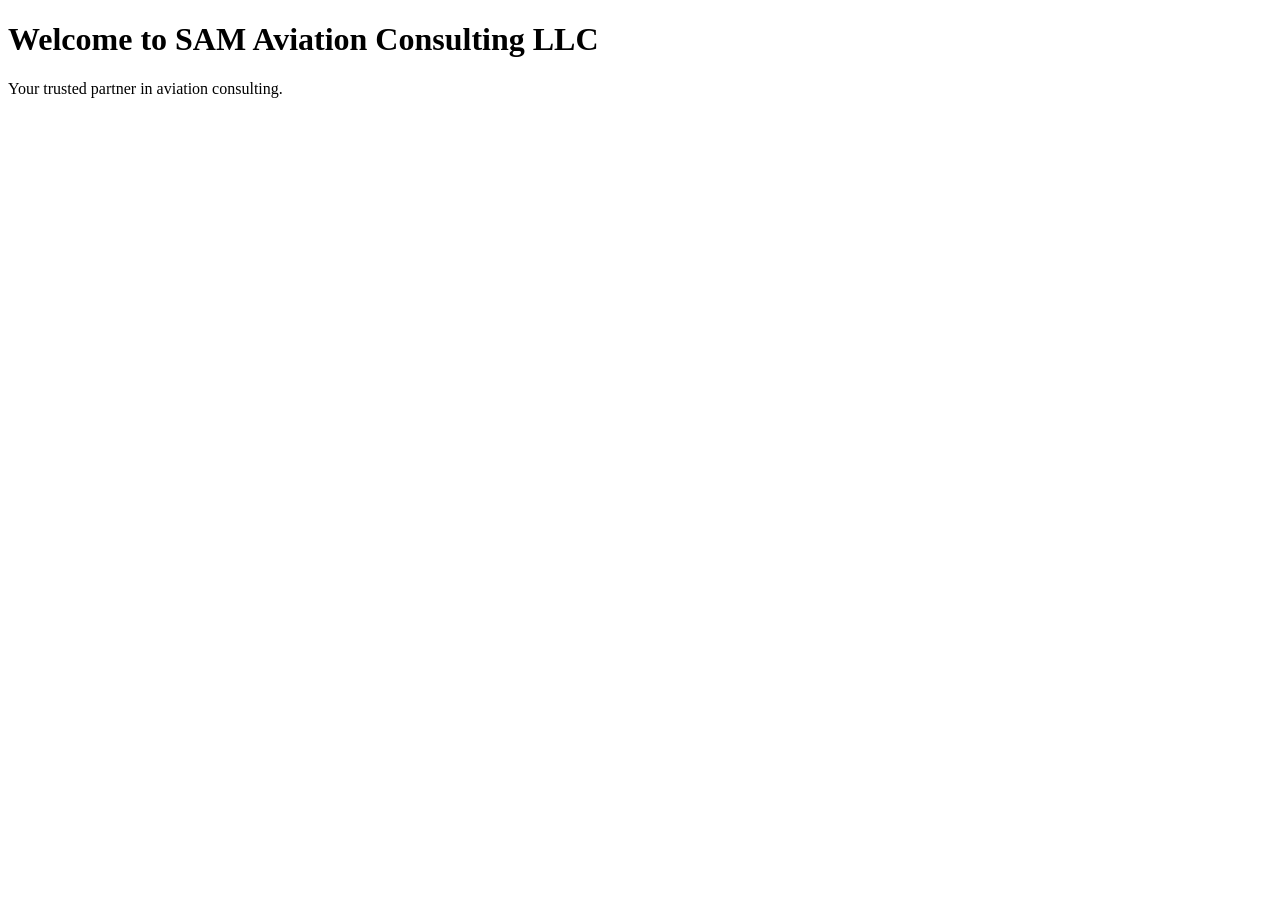
==== index.html @ 1cf0c523 "Add initial index.html for SAM Aviation Consulting" ====
<!DOCTYPE html>
<html>
<head>
  <meta charset="UTF-8">
  <title>SAM Aviation Consulting LLC</title>
</head>
<body>
  <h1>Welcome to SAM Aviation Consulting LLC</h1>
  <p>Your trusted partner in aviation consulting.</p>
</body>
</html>
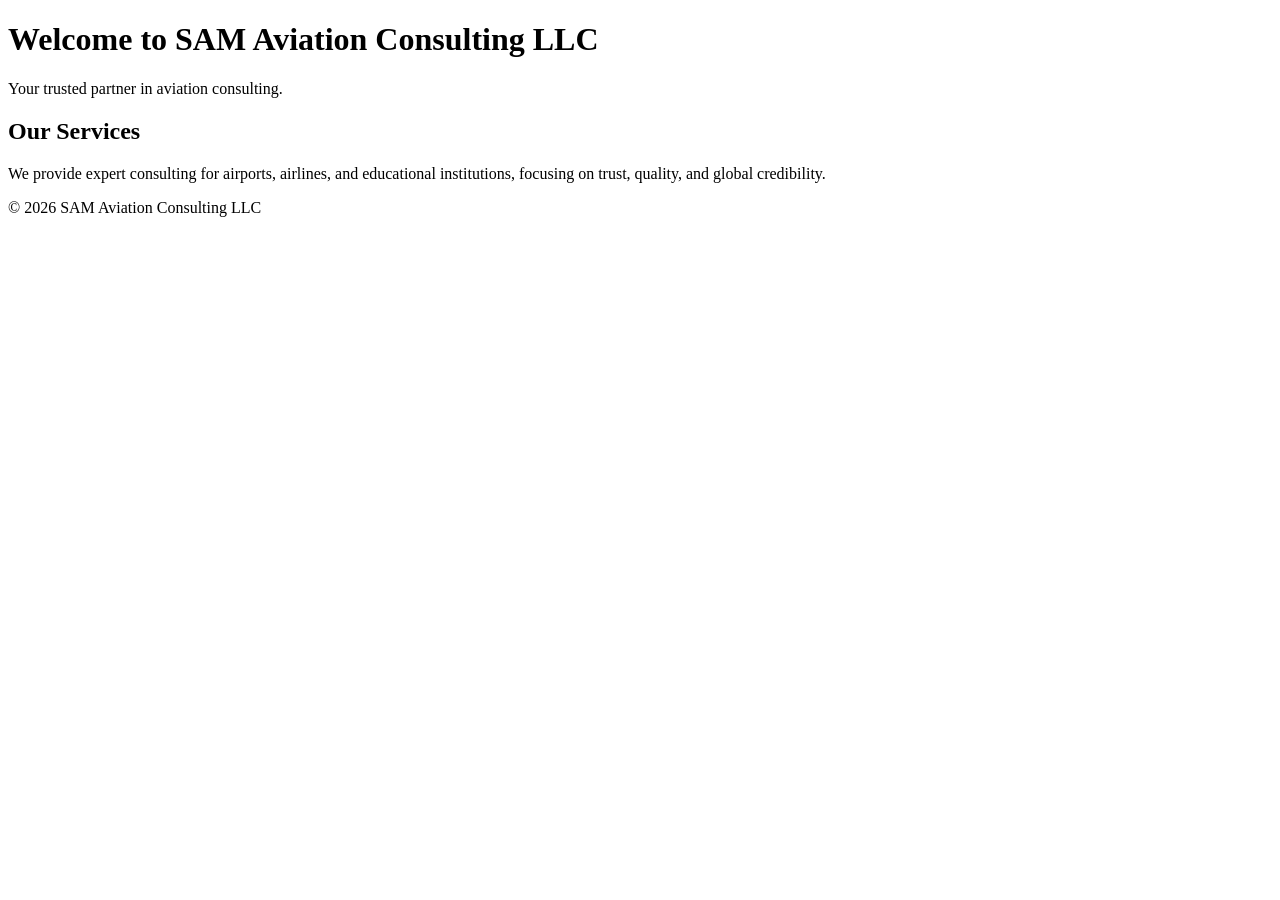
==== commit c528acfd: "Add initial HTML structure for SAM Aviation Consulting" ====
--- a/index.html
+++ b/index.html
@@ -1,11 +1,23 @@
 <!DOCTYPE html>
-<html>
+<html lang="en">
 <head>
   <meta charset="UTF-8">
   <title>SAM Aviation Consulting LLC</title>
+  <link rel="stylesheet" href="style.css">
 </head>
 <body>
-  <h1>Welcome to SAM Aviation Consulting LLC</h1>
-  <p>Your trusted partner in aviation consulting.</p>
+  <header>
+    <h1>Welcome to SAM Aviation Consulting LLC</h1>
+    <p>Your trusted partner in aviation consulting.</p>
+  </header>
+  <main>
+    <section>
+      <h2>Our Services</h2>
+      <p>We provide expert consulting for airports, airlines, and educational institutions, focusing on trust, quality, and global credibility.</p>
+    </section>
+  </main>
+  <footer>
+    <p>© 2026 SAM Aviation Consulting LLC</p>
+  </footer>
 </body>
 </html>
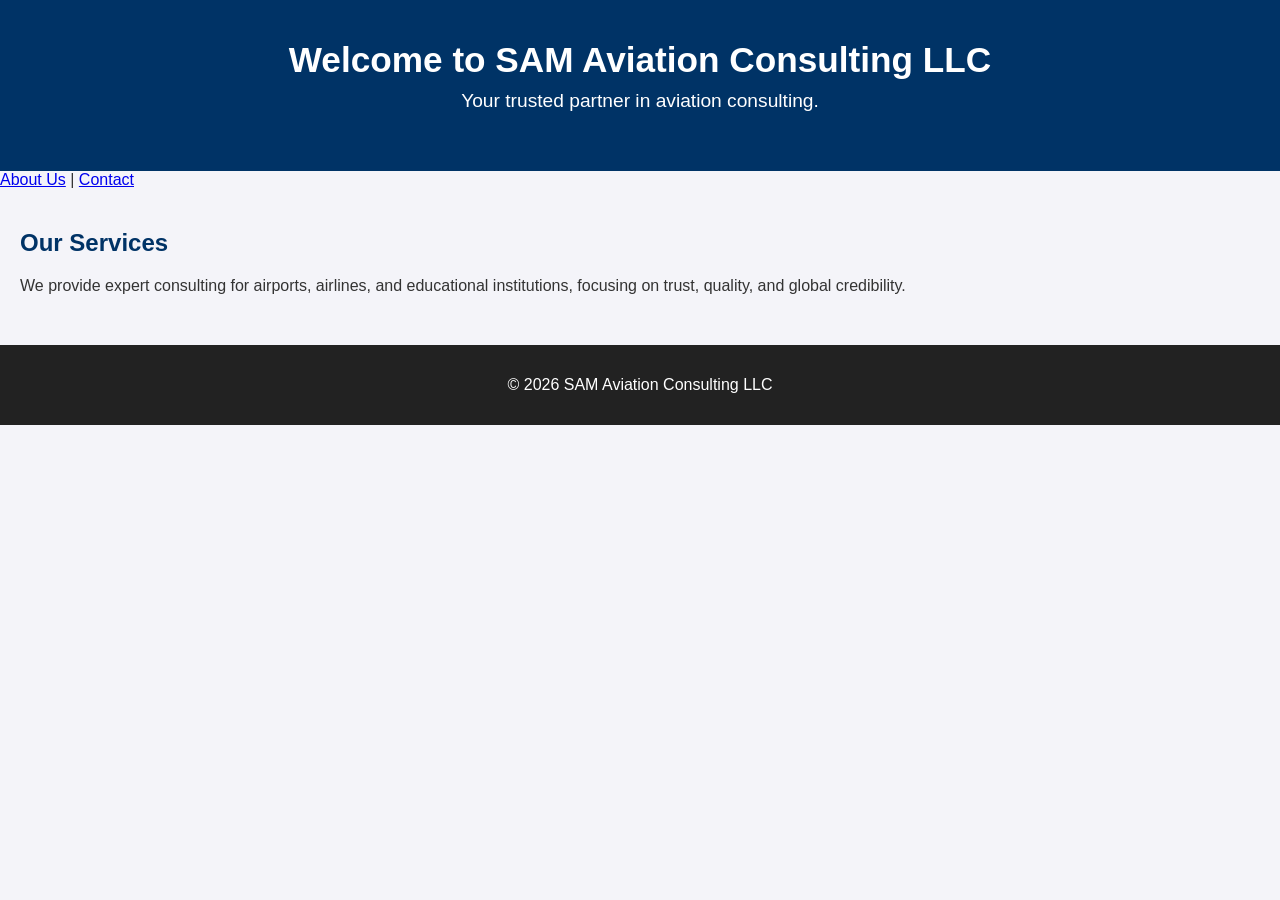
==== commit 75e8648a: "Add navigation links to About Us and Contact pages" ====
--- a/index.html
+++ b/index.html
@@ -10,6 +10,10 @@
     <h1>Welcome to SAM Aviation Consulting LLC</h1>
     <p>Your trusted partner in aviation consulting.</p>
   </header>
+  <nav>
+  <a href="about.html">About Us</a> |
+  <a href="contact.html">Contact</a>
+</nav>
   <main>
     <section>
       <h2>Our Services</h2>
--- a/style.css
+++ b/style.css
@@ -0,0 +1,43 @@
+body {
+  font-family: Arial, sans-serif;
+  margin: 0;
+  padding: 0;
+  background: #f4f4f9;
+  color: #333;
+}
+
+header {
+  background: #003366;
+  color: #fff;
+  text-align: center;
+  padding: 40px 20px;
+}
+
+header h1 {
+  margin: 0;
+  font-size: 2.2em;
+}
+
+header p {
+  margin-top: 10px;
+  font-size: 1.2em;
+}
+
+main {
+  padding: 20px;
+}
+
+section {
+  margin-bottom: 30px;
+}
+
+h2 {
+  color: #003366;
+}
+
+footer {
+  background: #222;
+  color: #fff;
+  text-align: center;
+  padding: 15px;
+}
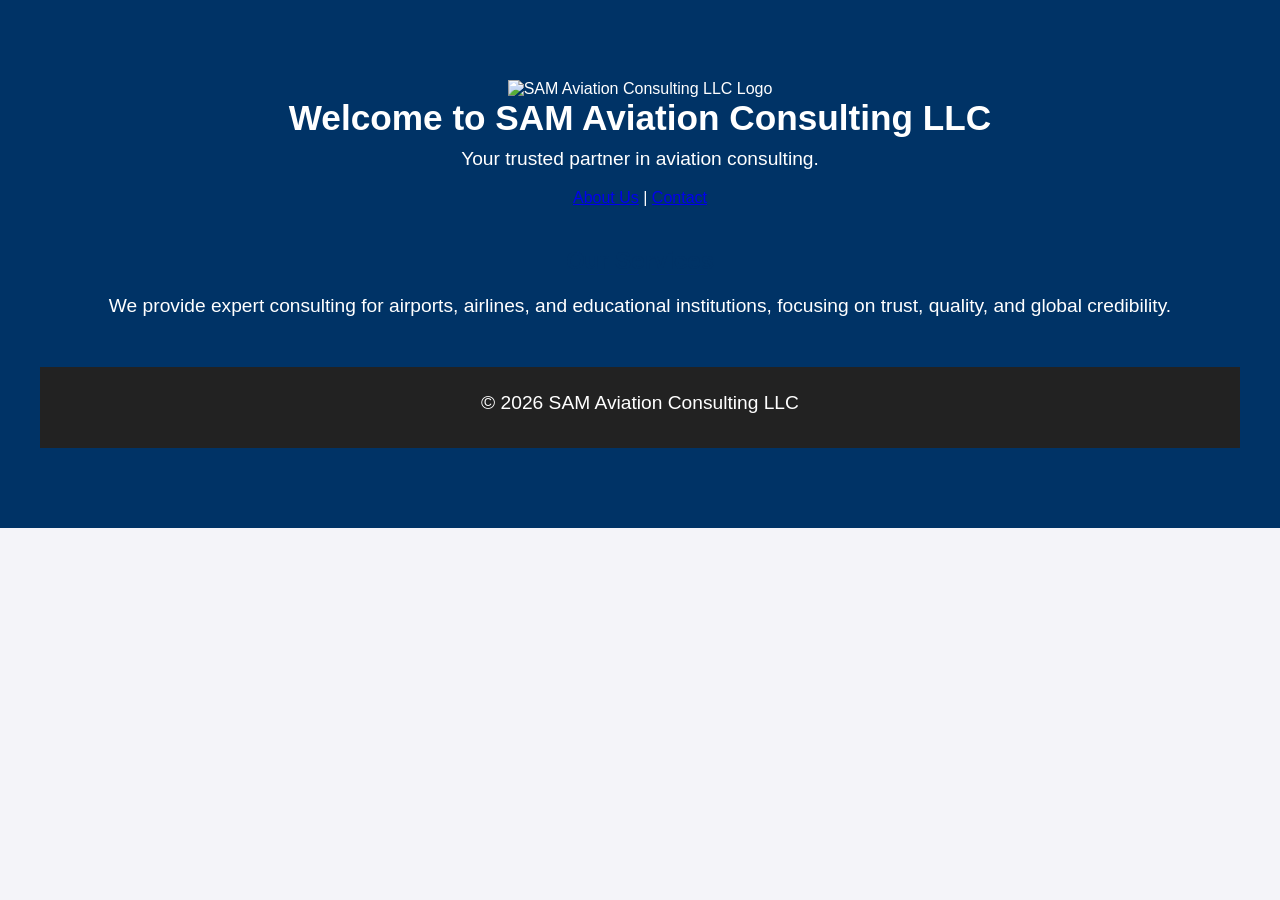
==== commit 2d84d554: "Update index.html" ====
--- a/index.html
+++ b/index.html
@@ -7,8 +7,10 @@
 </head>
 <body>
   <header>
-    <h1>Welcome to SAM Aviation Consulting LLC</h1>
-    <p>Your trusted partner in aviation consulting.</p>
+    <header>
+  <img src="logo.png" alt="SAM Aviation Consulting LLC Logo" style="height:80px;">
+  <h1>Welcome to SAM Aviation Consulting LLC</h1>
+  <p>Your trusted partner in aviation consulting.</p
   </header>
   <nav>
   <a href="about.html">About Us</a> |
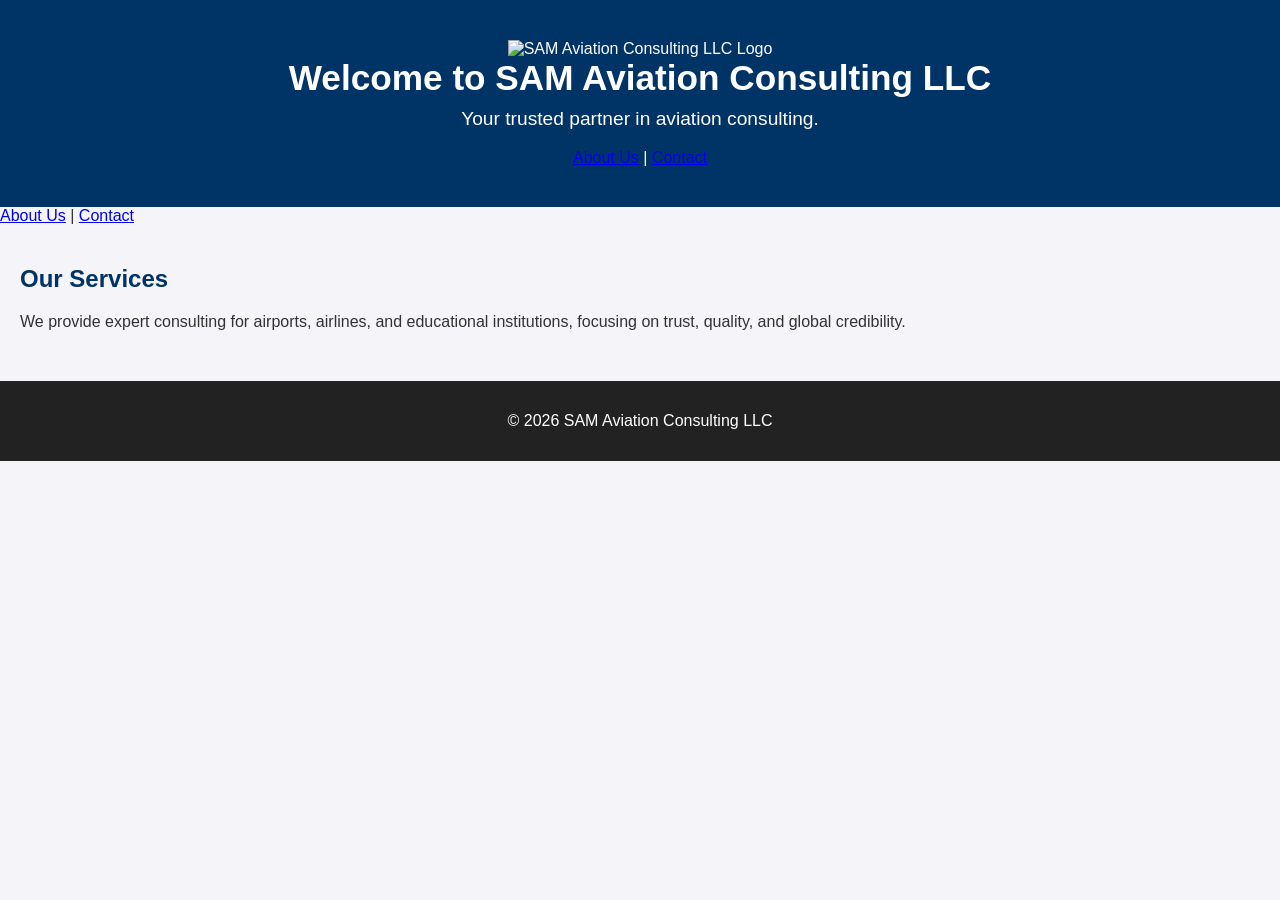
==== commit 9a8396d4: "Refactor header structure and styling in index.html" ====
--- a/index.html
+++ b/index.html
@@ -6,12 +6,19 @@
   <link rel="stylesheet" href="style.css">
 </head>
 <body>
-  <header>
     <header>
-  <img src="logo.png" alt="SAM Aviation Consulting LLC Logo" style="height:80px;">
-  <h1>Welcome to SAM Aviation Consulting LLC</h1>
-  <p>Your trusted partner in aviation consulting.</p
-  </header>
+  <div class="logo-container">
+    <img src="logo.png" alt="SAM Aviation Consulting LLC Logo" class="logo">
+    <div class="header-text">
+      <h1>Welcome to SAM Aviation Consulting LLC</h1>
+      <p>Your trusted partner in aviation consulting.</p>
+    </div>
+  </div>
+  <nav>
+    <a href="about.html">About Us</a> |
+    <a href="contact.html">Contact</a>
+  </nav>
+</header>
   <nav>
   <a href="about.html">About Us</a> |
   <a href="contact.html">Contact</a>
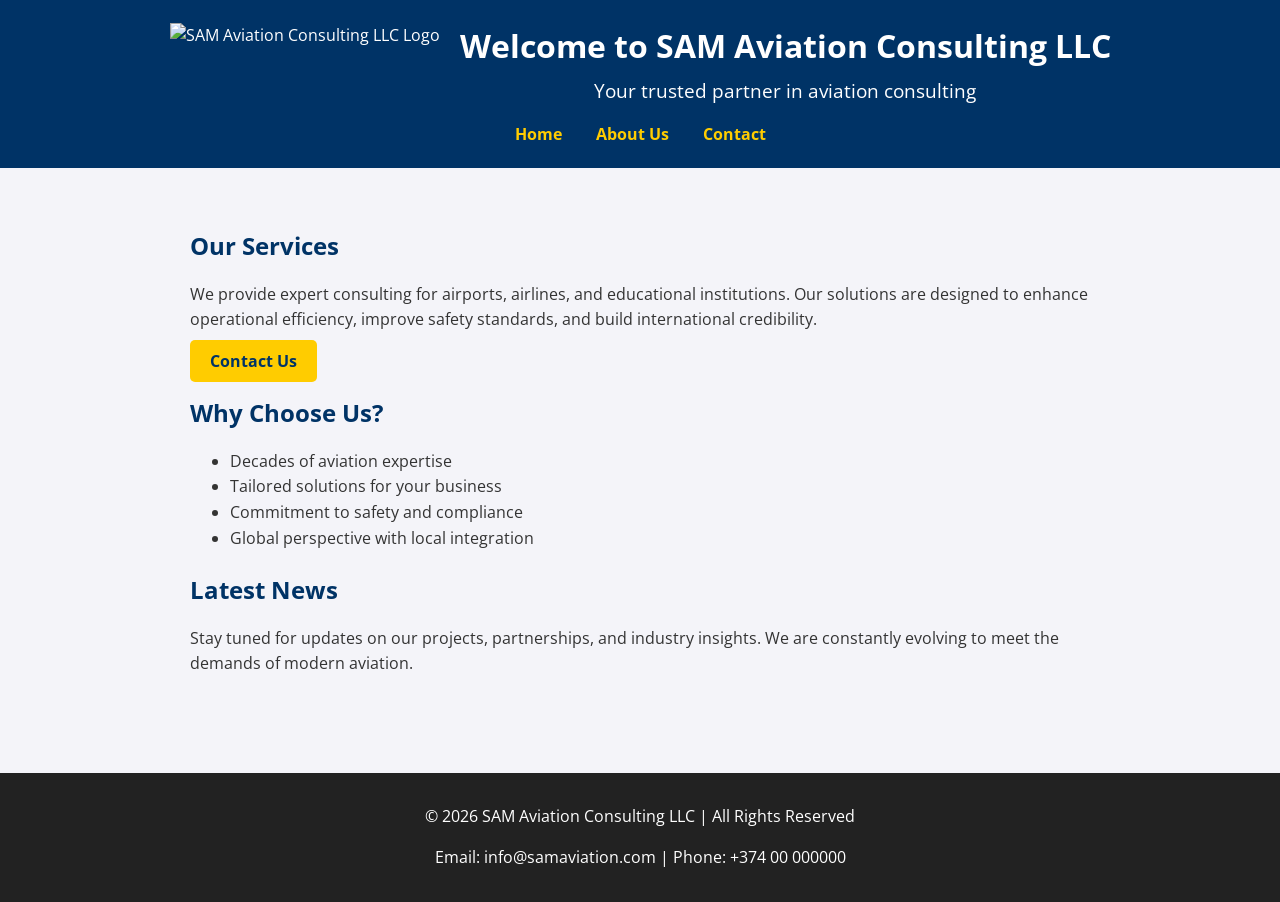
==== commit b158d70c: "Refactor header, update service description and footer Updated header structure and navigation links" ====
--- a/index.html
+++ b/index.html
@@ -3,34 +3,56 @@
 <head>
   <meta charset="UTF-8">
   <title>SAM Aviation Consulting LLC</title>
+  <!-- Google Fonts -->
+  <link href="https://fonts.googleapis.com/css2?family=Open+Sans&display=swap" rel="stylesheet">
+  <!-- CSS -->
   <link rel="stylesheet" href="style.css">
 </head>
 <body>
-    <header>
-  <div class="logo-container">
-    <img src="logo.png" alt="SAM Aviation Consulting LLC Logo" class="logo">
-    <div class="header-text">
-      <h1>Welcome to SAM Aviation Consulting LLC</h1>
-      <p>Your trusted partner in aviation consulting.</p>
+  <!-- Header -->
+  <header>
+    <div class="logo-container">
+      <img src="logo.png" alt="SAM Aviation Consulting LLC Logo" class="logo">
+      <div class="header-text">
+        <h1>Welcome to SAM Aviation Consulting LLC</h1>
+        <p>Your trusted partner in aviation consulting</p>
+      </div>
     </div>
-  </div>
-  <nav>
-    <a href="about.html">About Us</a> |
-    <a href="contact.html">Contact</a>
-  </nav>
-</header>
-  <nav>
-  <a href="about.html">About Us</a> |
-  <a href="contact.html">Contact</a>
-</nav>
+    <nav>
+      <a href="index.html">Home</a>
+      <a href="about.html">About Us</a>
+      <a href="contact.html">Contact</a>
+    </nav>
+  </header>
+
+  <!-- Main Content -->
   <main>
     <section>
       <h2>Our Services</h2>
-      <p>We provide expert consulting for airports, airlines, and educational institutions, focusing on trust, quality, and global credibility.</p>
+      <p>We provide expert consulting for airports, airlines, and educational institutions. Our solutions are designed to enhance operational efficiency, improve safety standards, and build international credibility.</p>
+      <a href="contact.html" class="btn">Contact Us</a>
+    </section>
+
+    <section>
+      <h2>Why Choose Us?</h2>
+      <ul>
+        <li>Decades of aviation expertise</li>
+        <li>Tailored solutions for your business</li>
+        <li>Commitment to safety and compliance</li>
+        <li>Global perspective with local integration</li>
+      </ul>
+    </section>
+
+    <section>
+      <h2>Latest News</h2>
+      <p>Stay tuned for updates on our projects, partnerships, and industry insights. We are constantly evolving to meet the demands of modern aviation.</p>
     </section>
   </main>
+
+  <!-- Footer -->
   <footer>
-    <p>© 2026 SAM Aviation Consulting LLC</p>
+    <p>© 2026 SAM Aviation Consulting LLC | All Rights Reserved</p>
+    <p>Email: info@samaviation.com | Phone: +374 00 000000</p>
   </footer>
 </body>
 </html>
--- a/style.css
+++ b/style.css
@@ -1,43 +1,106 @@
+/* General reset and body styling */
 body {
-  font-family: Arial, sans-serif;
+  font-family: 'Open Sans', Arial, sans-serif;
   margin: 0;
   padding: 0;
-  background: #f4f4f9;
+  background-color: #f4f4f9;
   color: #333;
+  line-height: 1.6;
 }
 
+/* Header styling */
 header {
-  background: #003366;
+  background-color: #003366;
   color: #fff;
+  padding: 20px;
   text-align: center;
-  padding: 40px 20px;
 }
 
-header h1 {
-  margin: 0;
-  font-size: 2.2em;
+/* Logo and text container */
+.logo-container {
+  display: flex;
+  align-items: center;
+  justify-content: center;
+  gap: 20px;
 }
 
-header p {
-  margin-top: 10px;
+.logo {
+  height: 80px;
+}
+
+.header-text h1 {
+  margin: 0;
+  font-size: 2em;
+}
+
+.header-text p {
+  margin: 5px 0 0;
   font-size: 1.2em;
 }
 
-main {
-  padding: 20px;
+/* Navigation menu */
+nav {
+  margin-top: 15px;
 }
 
-section {
-  margin-bottom: 30px;
+nav a {
+  color: #ffcc00; /* Gold color for luxury feel */
+  text-decoration: none;
+  margin: 0 15px;
+  font-weight: bold;
+  transition: color 0.3s, border-bottom 0.3s;
+}
+
+nav a:hover {
+  color: #ffffff;
+  border-bottom: 2px solid #ffcc00;
+}
+
+/* Main content */
+main {
+  padding: 40px 20px;
+  max-width: 900px;
+  margin: auto;
 }
 
 h2 {
   color: #003366;
+  margin-bottom: 15px;
 }
 
+/* Buttons */
+.btn {
+  background-color: #ffcc00;
+  color: #003366;
+  padding: 10px 20px;
+  text-decoration: none;
+  font-weight: bold;
+  border-radius: 5px;
+  transition: background-color 0.3s, color 0.3s;
+}
+
+.btn:hover {
+  background-color: #003366;
+  color: #fff;
+}
+
+/* Footer styling */
 footer {
-  background: #222;
+  background-color: #222;
   color: #fff;
   text-align: center;
   padding: 15px;
+  margin-top: 40px;
 }
+
+/* Responsive design */
+@media (max-width: 600px) {
+  .logo-container {
+    flex-direction: column;
+    text-align: center;
+  }
+  nav a {
+    display: block;
+    margin: 10px 0;
+  }
+}
